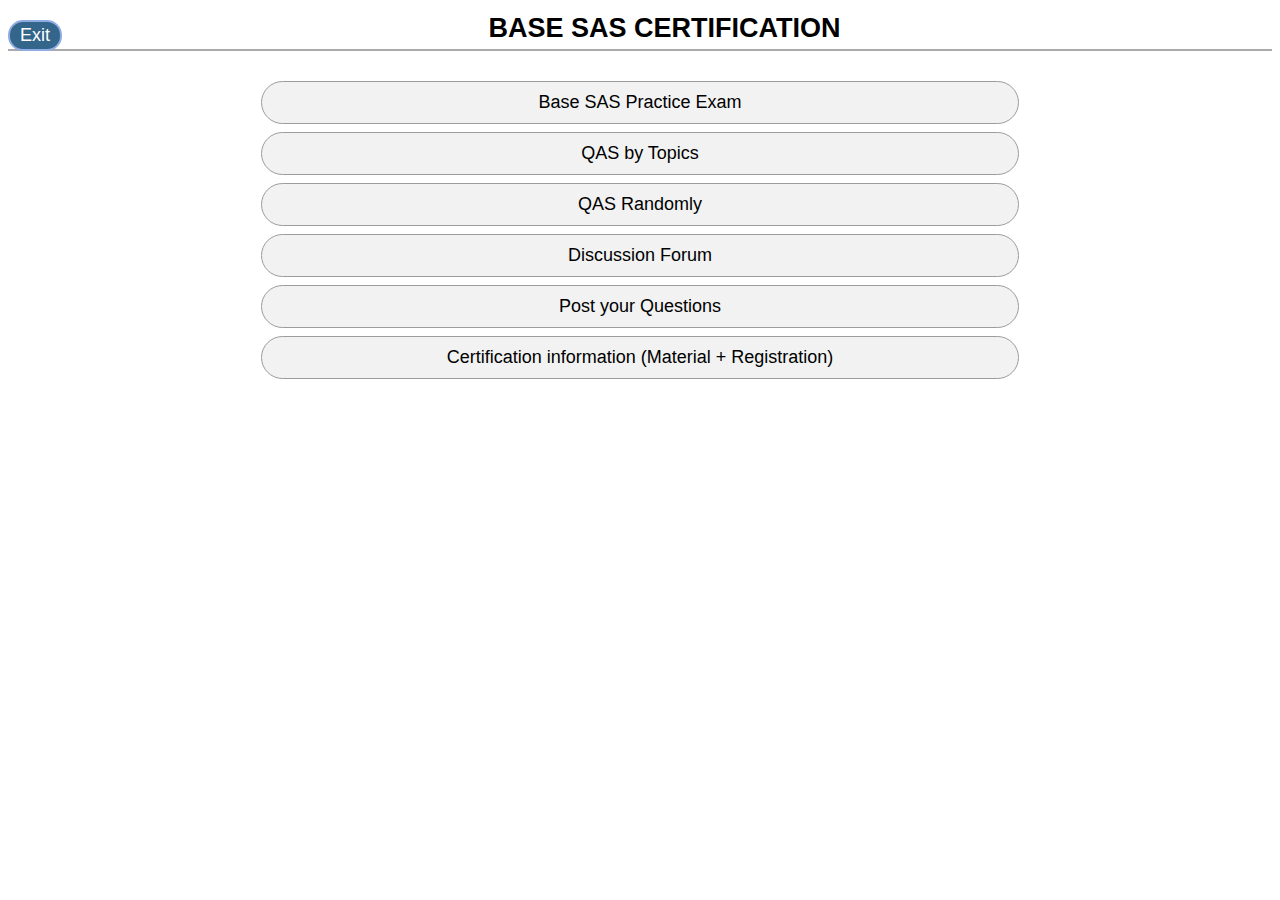
==== index.html @ 7678eea8 "first draft" ====
<!DOCTYPE html>
<html>
<head>
	<meta content="text/html;charset=utf-8" http-equiv="Content-Type">
	<meta content="utf-8" http-equiv="encoding">
	<link rel="stylesheet" type="text/css" href="css/styles.css">
	<style type="text/css"></style>
</head>
<body>
	<div class="bodyContainer">
		<div class="exitBtn">Exit</div><div class="titleBlock"><span style="text-transform:uppercase;	">Base SAS Certification</span></div>
		<div class="selectionBlock"> <div style="position:relative;height:100%;">
		<div class="optionBtn"><a href=""><span>Base SAS Practice Exam</span></a></div>
		<div class="optionBtn"><a href=""><span>QAS by Topics</span></a></div>
		<div class="optionBtn"><a href=""><span>QAS Randomly</span></a></div>
		<div class="optionBtn"><a href=""><span>Discussion Forum</span></a></div>
		<div class="optionBtn"><a href=""><span>Post your Questions</span></a></div>
		<div class="optionBtn"><a href=""><span>Certification information (Material + Registration)</span></a></div>
		</div></div>
	</div>
</body>
</html>
---- css/styles.css ----
* {box-sizing: border-box;}

html { height: 100%;}
body {height: 100%; margin: 0px;}

.bodyContainer {
	width: 100%;
	height: 100%;
	font:18px arial, helvetica;
	padding: 8px;
	
	-webkit-touch-callout: none;
	-webkit-user-select: none;
	-khtml-user-select: none;
	-moz-user-select: none;
	-ms-user-select: none;
	user-select:none;
}

.timeCircle {
	font-size: 14px;
	font-weight: bold;
	line-height: 38px;
	text-align: center;
	border-radius: 50%;
	border: 2px solid #dddddd;
	background-color: #f6f6f6;
	width: 38px;
	height: 38px;
	color: #6e6e6e;
	cursor: default;
	margin:4px;
	float: right;
}

.titleBlock {
	//height: 50px;
	font-size: 150%;
	font-weight: bold;
	border-bottom: 2px solid #aaa;
	padding: 5px;
	text-align: center;
	//line-height: 50px;
}

.exitBtn {
	float: left;
	border: 2px solid #8fade2;
	line-height: normal;
	margin-top: 12px;
	padding: 3px 10px;
	color: #fff;
	background-color: #34658b;
	border-radius: 15px;
	cursor: context-menu;
}

.selectionBlock {
	text-align: center;
	margin: 30px auto 10px;
}

.optionBtn {
	padding: 10px;
	border: 1px solid #9c9c9c;
	border-radius: 70px;
	margin: 8px auto;
	width: 60%;
	background-color: #F2F2F2;
    -webkit-tap-highlight-color: rgba(0, 0, 0, 0);
}

.optionBtn a{
	color: black;
	text-decoration: initial;
}

.optionBtn:hover, .optionBtn:active{
	border-width: 2px;
	background-color: #DADADA;
	cursor: pointer;
}

.optionBtn:hover a, .optionBtn:active a{
	font-weight: bold;
}
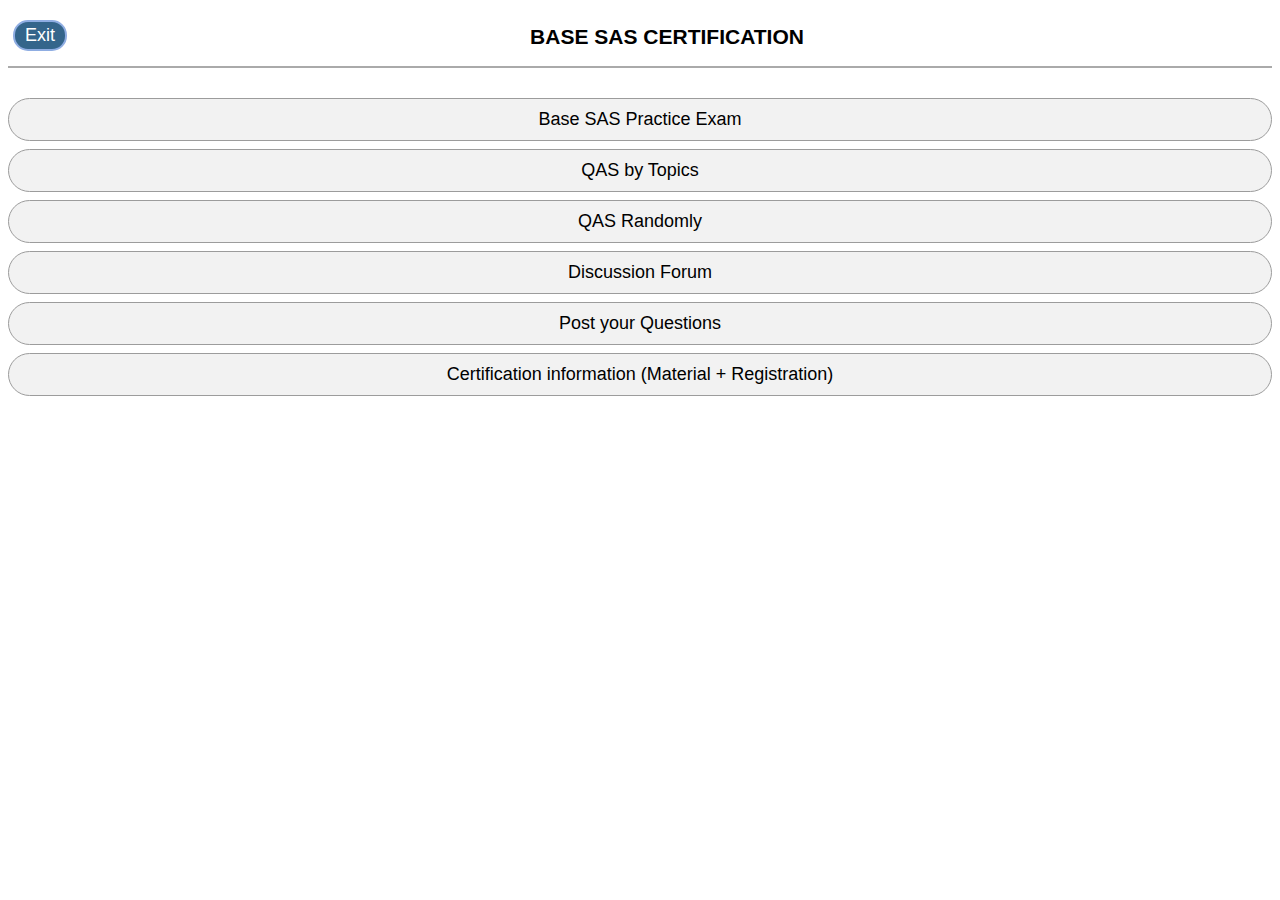
==== commit c63586b8: "home page - text size" ====
--- a/index.html
+++ b/index.html
@@ -8,7 +8,8 @@
 </head>
 <body>
 	<div class="bodyContainer">
-		<div class="exitBtn">Exit</div><div class="titleBlock"><span style="text-transform:uppercase;	">Base SAS Certification</span></div>
+		<div style="height:60px;">
+		<div class="exitBtn">Exit</div><div class="titleBlock"><span style="text-transform:uppercase;	">Base SAS Certification</span></div></div>
 		<div class="selectionBlock"> <div style="position:relative;height:100%;">
 		<div class="optionBtn"><a href=""><span>Base SAS Practice Exam</span></a></div>
 		<div class="optionBtn"><a href=""><span>QAS by Topics</span></a></div>
--- a/css/styles.css
+++ b/css/styles.css
@@ -1,6 +1,12 @@
 * {box-sizing: border-box;}
 
-html { height: 100%;}
+html { 
+	height: 100%;
+	-moz-text-size-adjust:100%;
+	-webkit-text-size-adjust:100%;
+	-ms-text-size-adjust:100%;
+	text-size-adjust:100%;
+}
 body {height: 100%; margin: 0px;}
 
 .bodyContainer {
@@ -34,13 +40,13 @@
 }
 
 .titleBlock {
-	//height: 50px;
-	font-size: 150%;
+	height: 60px;
+	font-size: 21px;
 	font-weight: bold;
 	border-bottom: 2px solid #aaa;
 	padding: 5px;
 	text-align: center;
-	//line-height: 50px;
+	line-height: 47px;
 }
 
 .exitBtn {
@@ -48,6 +54,7 @@
 	border: 2px solid #8fade2;
 	line-height: normal;
 	margin-top: 12px;
+	margin-left: 5px;
 	padding: 3px 10px;
 	color: #fff;
 	background-color: #34658b;
@@ -65,7 +72,6 @@
 	border: 1px solid #9c9c9c;
 	border-radius: 70px;
 	margin: 8px auto;
-	width: 60%;
 	background-color: #F2F2F2;
     -webkit-tap-highlight-color: rgba(0, 0, 0, 0);
 }
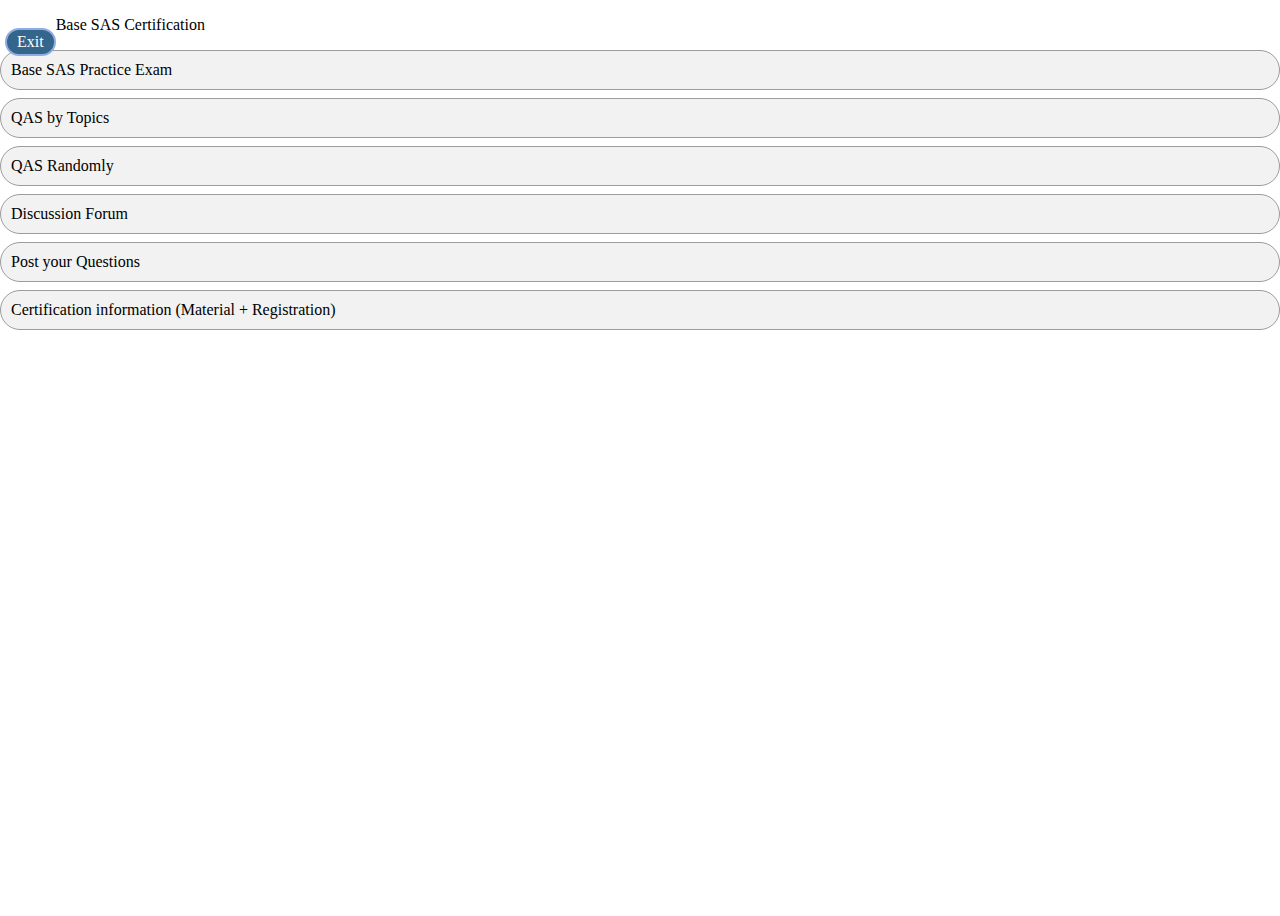
==== commit c058e6e2: "homePage - options" ====
--- a/index.html
+++ b/index.html
@@ -7,17 +7,21 @@
 	<style type="text/css"></style>
 </head>
 <body>
-	<div class="bodyContainer">
-		<div style="height:60px;">
-		<div class="exitBtn">Exit</div><div class="titleBlock"><span style="text-transform:uppercase;	">Base SAS Certification</span></div></div>
-		<div class="selectionBlock"> <div style="position:relative;height:100%;">
-		<div class="optionBtn"><a href=""><span>Base SAS Practice Exam</span></a></div>
-		<div class="optionBtn"><a href=""><span>QAS by Topics</span></a></div>
-		<div class="optionBtn"><a href=""><span>QAS Randomly</span></a></div>
-		<div class="optionBtn"><a href=""><span>Discussion Forum</span></a></div>
-		<div class="optionBtn"><a href=""><span>Post your Questions</span></a></div>
-		<div class="optionBtn"><a href=""><span>Certification information (Material + Registration)</span></a></div>
-		</div></div>
+	<div class="mainContainer">
+		<div class="headerBlk">
+			<div class="exitBtn" onclick="close(); return false;">Exit</div>
+			<div class="titleBlk"><p>Base SAS Certification</p></div>
+		</div>
+		<div class="bodyBlk">
+			<div class="optionsBlk">
+				<div class="optionBtn"><span>Base SAS Practice Exam</span></div>
+				<div class="optionBtn"><span>QAS by Topics</span></div>
+				<div class="optionBtn"><span>QAS Randomly</span></div>
+				<div class="optionBtn"><span>Discussion Forum</span></div>
+				<div class="optionBtn"><span>Post your Questions</span></div>
+				<div class="optionBtn"><span>Certification information (Material + Registration)</span></div>			
+			</div>
+		</div>
 	</div>
 </body>
 </html>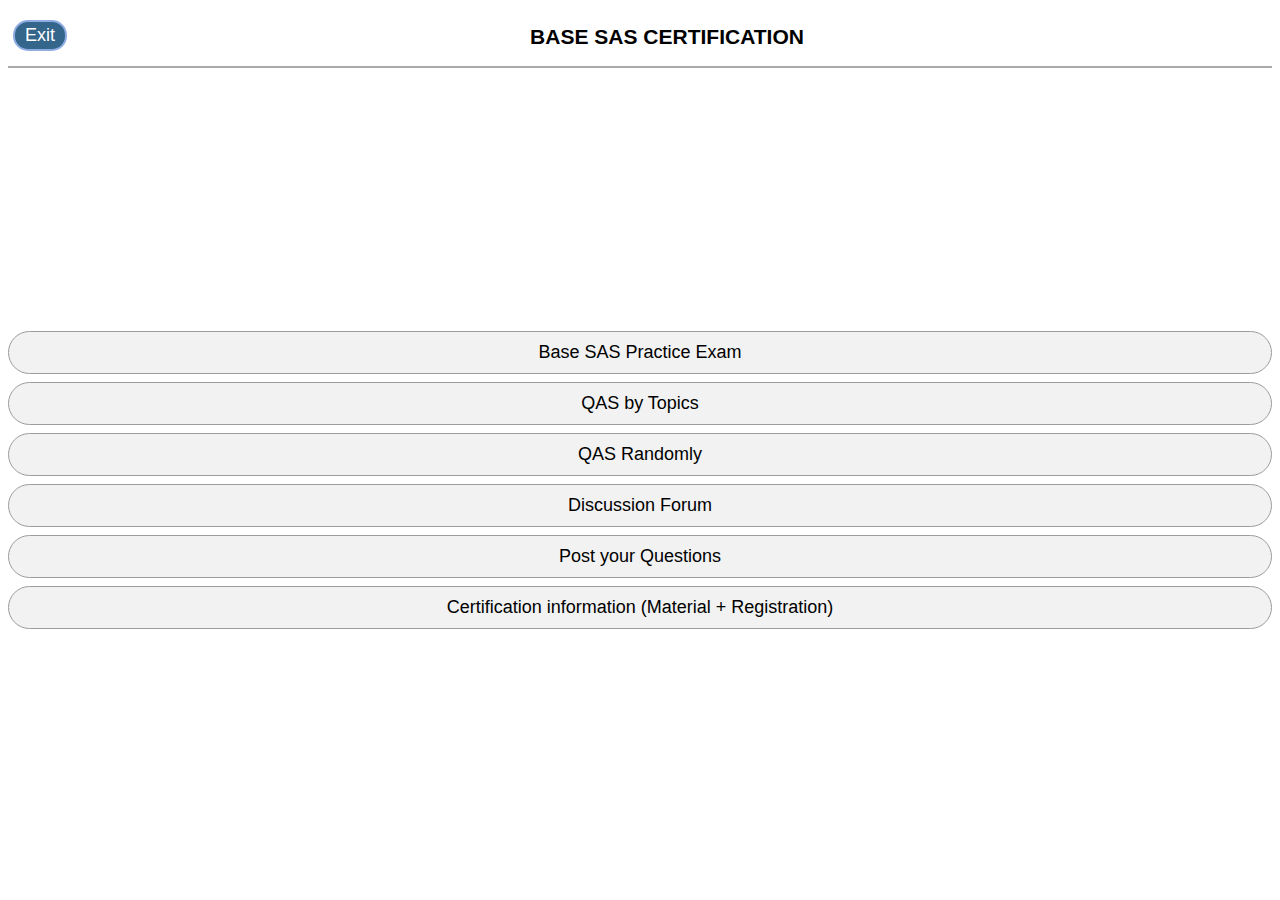
==== commit ecdf1707: "homepage - 2nd pass" ====
--- a/index.html
+++ b/index.html
@@ -3,8 +3,8 @@
 <head>
 	<meta content="text/html;charset=utf-8" http-equiv="Content-Type">
 	<meta content="utf-8" http-equiv="encoding">
-	<link rel="stylesheet" type="text/css" href="css/styles.css">
-	<style type="text/css"></style>
+	<link rel="stylesheet" type="text/css" href="css/home.css">
+	<script src="js/common.js"></script>
 </head>
 <body>
 	<div class="mainContainer">
--- a/css/home.css
+++ b/css/home.css
@@ -0,0 +1,111 @@
+* {	
+	box-sizing: border-box;	
+    -webkit-tap-highlight-color: rgba(0, 0, 0, 0);
+
+}
+
+html { 
+	height: 100%;
+	-moz-text-size-adjust:100%;
+	-webkit-text-size-adjust:100%;
+	-ms-text-size-adjust:100%;
+	text-size-adjust:100%;
+}
+
+body {
+	height: 100%; 
+	margin: 0px;
+	padding: 0px;
+}
+
+.mainContainer {
+	width: 100%;
+	height: 100%;
+	font:18px arial, helvetica;
+	padding: 8px;
+	display: table;
+
+	-webkit-touch-callout: none;
+	-webkit-user-select: none;
+	-khtml-user-select: none;
+	-moz-user-select: none;
+	-ms-user-select: none;
+	user-select:none;
+}
+
+.mainContainer .headerBlk {
+	display: table-row;
+}
+
+.mainContainer .bodyBlk {
+	text-align: center;
+	display: table-row;
+	height: 100%;
+}
+
+.timeCircle {
+	font-size: 14px;
+	font-weight: bold;
+	line-height: 38px;
+	text-align: center;
+	border-radius: 50%;
+	border: 2px solid #dddddd;
+	background-color: #f6f6f6;
+	width: 38px;
+	height: 38px;
+	color: #6e6e6e;
+	cursor: default;
+	margin:4px;
+	float: right;
+}
+
+.headerBlk .titleBlk {
+	height: 60px;
+	font-size: 21px;
+	font-weight: bold;
+	border-bottom: 2px solid #aaa;
+	padding: 5px;
+	text-align: center;
+	line-height: 47px;
+}
+
+.headerBlk .titleBlk p {
+	text-transform:uppercase;	
+	margin:0px;
+}
+
+.headerBlk .exitBtn {
+	float: left;
+	border: 2px solid #8fade2;
+	line-height: normal;
+	margin-top: 12px;
+	margin-left: 5px;
+	padding: 3px 10px;
+	color: #fff;
+	background-color: #34658b;
+	border-radius: 15px;
+	cursor: context-menu;
+}
+
+.bodyBlk .optionsBlk {
+	display: table-cell;
+	vertical-align: middle;
+}
+
+.optionsBlk .optionBtn {
+	padding: 10px;
+	border: 1px solid #9c9c9c;
+	border-radius: 70px;
+	margin: 8px auto;
+	background-color: #F2F2F2;
+	color: black;
+	text-decoration: initial;
+}
+
+.optionBtn:hover, .optionBtn:active{
+	border-width: 2px;
+	background-color: #DADADA;
+	cursor: pointer;
+	font-weight: bold;
+}
+
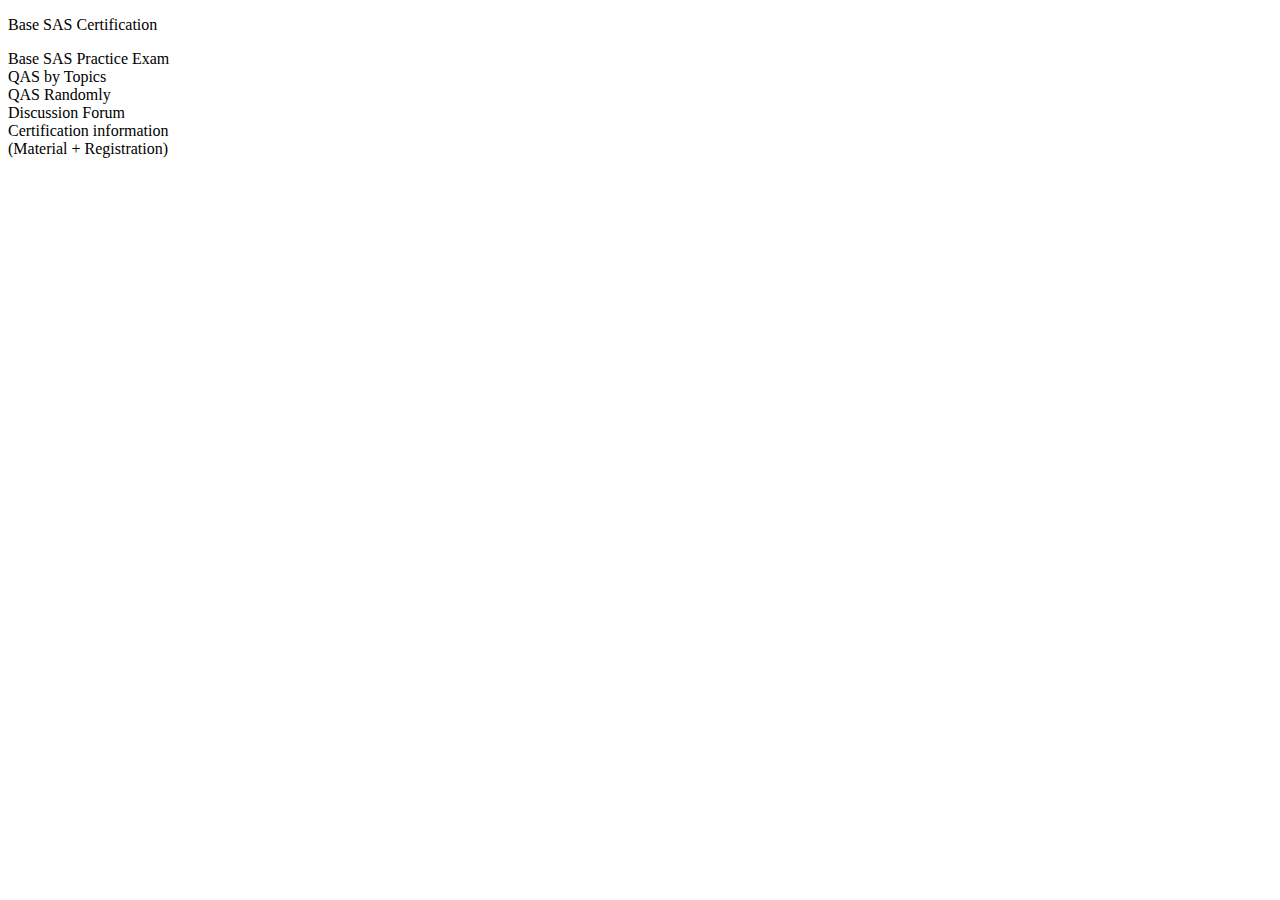
==== commit 7169e7cc: "first page" ====
--- a/index.html
+++ b/index.html
@@ -3,25 +3,35 @@
 <head>
 	<meta content="text/html;charset=utf-8" http-equiv="Content-Type">
 	<meta content="utf-8" http-equiv="encoding">
+	<meta name="viewport" content="width=device-width, initial-scale=1, maximum-scale=1, user-scalable=no">
+	<base href="http://localhost:63342/Base-SAS-Certification/"></base>
+	<title> Base SAS Certification Practice </title>
+	
+	<!-- all lib -->
+	<script src="lib/angular-1.2.16/angular.js"></script>
+	<script src="lib/angular-1.2.16/angular-route.js"></script>
+	<!-- custom -->
 	<link rel="stylesheet" type="text/css" href="css/home.css">
 	<script src="js/common.js"></script>
+	<script src="js/routes.js"></script>
 </head>
-<body>
-	<div class="mainContainer">
-		<div class="headerBlk">
-			<div class="exitBtn" onclick="close(); return false;">Exit</div>
-			<div class="titleBlk"><p>Base SAS Certification</p></div>
+<body>	
+	<span id="ng-app" ng-app="base.sas.app">
+		<div class="mainContainer" ng-controller="baseCtrl">
+				<div class="headerBlk">			
+					<div class="titleBlk"><p>Base SAS Certification</p></div>
+				</div>
+				<div class="bodyBlk" > 
+<div class="optionsBlk">
+	<div class="optionBtn" ng-click="changeView($event,$attr)"><span>Base SAS Practice Exam</span></div>
+	<div class="optionBtn" ng-click="goToPage(this)"><span>QAS by Topics</span></div>
+	<div class="optionBtn"><span>QAS Randomly</span></div>
+	<div class="optionBtn"><span>Discussion Forum</span></div>
+	<div class="optionBtn"><span>Certification information <br/> (Material + Registration)</span></div>			
+</div>
+
+				</div>
 		</div>
-		<div class="bodyBlk">
-			<div class="optionsBlk">
-				<div class="optionBtn"><span>Base SAS Practice Exam</span></div>
-				<div class="optionBtn"><span>QAS by Topics</span></div>
-				<div class="optionBtn"><span>QAS Randomly</span></div>
-				<div class="optionBtn"><span>Discussion Forum</span></div>
-				<div class="optionBtn"><span>Post your Questions</span></div>
-				<div class="optionBtn"><span>Certification information (Material + Registration)</span></div>			
-			</div>
-		</div>
-	</div>
+	</span>
 </body>
 </html>--- a/css/home.css
+++ b/css/home.css
@@ -21,26 +21,25 @@
 .mainContainer {
 	width: 100%;
 	height: 100%;
-	font:18px arial, helvetica;
-	padding: 8px;
-	display: table;
-
-	-webkit-touch-callout: none;
-	-webkit-user-select: none;
-	-khtml-user-select: none;
-	-moz-user-select: none;
-	-ms-user-select: none;
-	user-select:none;
+	font:18px arial, helvetica;	
+	display: table;	
 }
 
 .mainContainer .headerBlk {
 	display: table-row;
+	background-color: #C80000;
 }
 
 .mainContainer .bodyBlk {
 	text-align: center;
 	display: table-row;
-	height: 100%;
+	height: 100%;	
+	background-color: #E6E6E6;
+	background-image: linear-gradient(90deg, rgba(255,255,255,.07) 50%, transparent 50%),
+	linear-gradient(90deg, rgba(255,255,255,.13) 50%, transparent 50%),
+	linear-gradient(90deg, transparent 50%, rgba(255,255,255,.17) 50%),
+	linear-gradient(90deg, transparent 50%, rgba(255,255,255,.19) 50%);
+	background-size: 13px, 29px, 37px, 53px;
 }
 
 .timeCircle {
@@ -66,7 +65,7 @@
 	border-bottom: 2px solid #aaa;
 	padding: 5px;
 	text-align: center;
-	line-height: 47px;
+	line-height: 48px;
 }
 
 .headerBlk .titleBlk p {
@@ -90,6 +89,7 @@
 .bodyBlk .optionsBlk {
 	display: table-cell;
 	vertical-align: middle;
+	padding: 8px;
 }
 
 .optionsBlk .optionBtn {
@@ -99,13 +99,16 @@
 	margin: 8px auto;
 	background-color: #F2F2F2;
 	color: black;
-	text-decoration: initial;
 }
 
 .optionBtn:hover, .optionBtn:active{
 	border-width: 2px;
-	background-color: #DADADA;
+	background-color: #E0E0E0;
 	cursor: pointer;
 	font-weight: bold;
 }
 
+.optionsBlk .optionBtn a{
+	text-decoration: initial;
+	color: inherit;
+}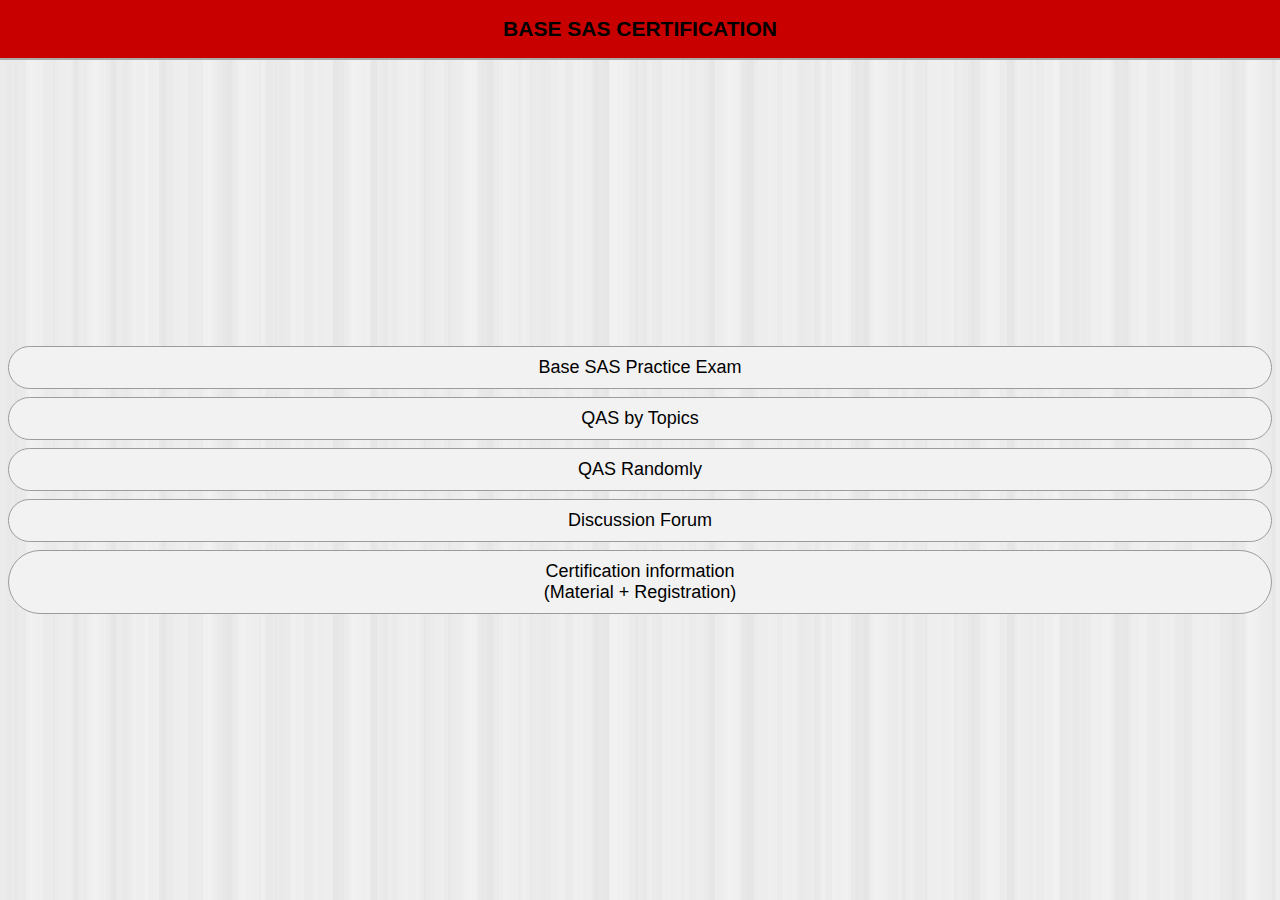
==== commit 8e3ad6e9: "added alert" ====
--- a/index.html
+++ b/index.html
@@ -4,7 +4,7 @@
 	<meta content="text/html;charset=utf-8" http-equiv="Content-Type">
 	<meta content="utf-8" http-equiv="encoding">
 	<meta name="viewport" content="width=device-width, initial-scale=1, maximum-scale=1, user-scalable=no">
-	<base href="http://localhost:63342/Base-SAS-Certification/"></base>
+	
 	<title> Base SAS Certification Practice </title>
 	
 	<!-- all lib -->
